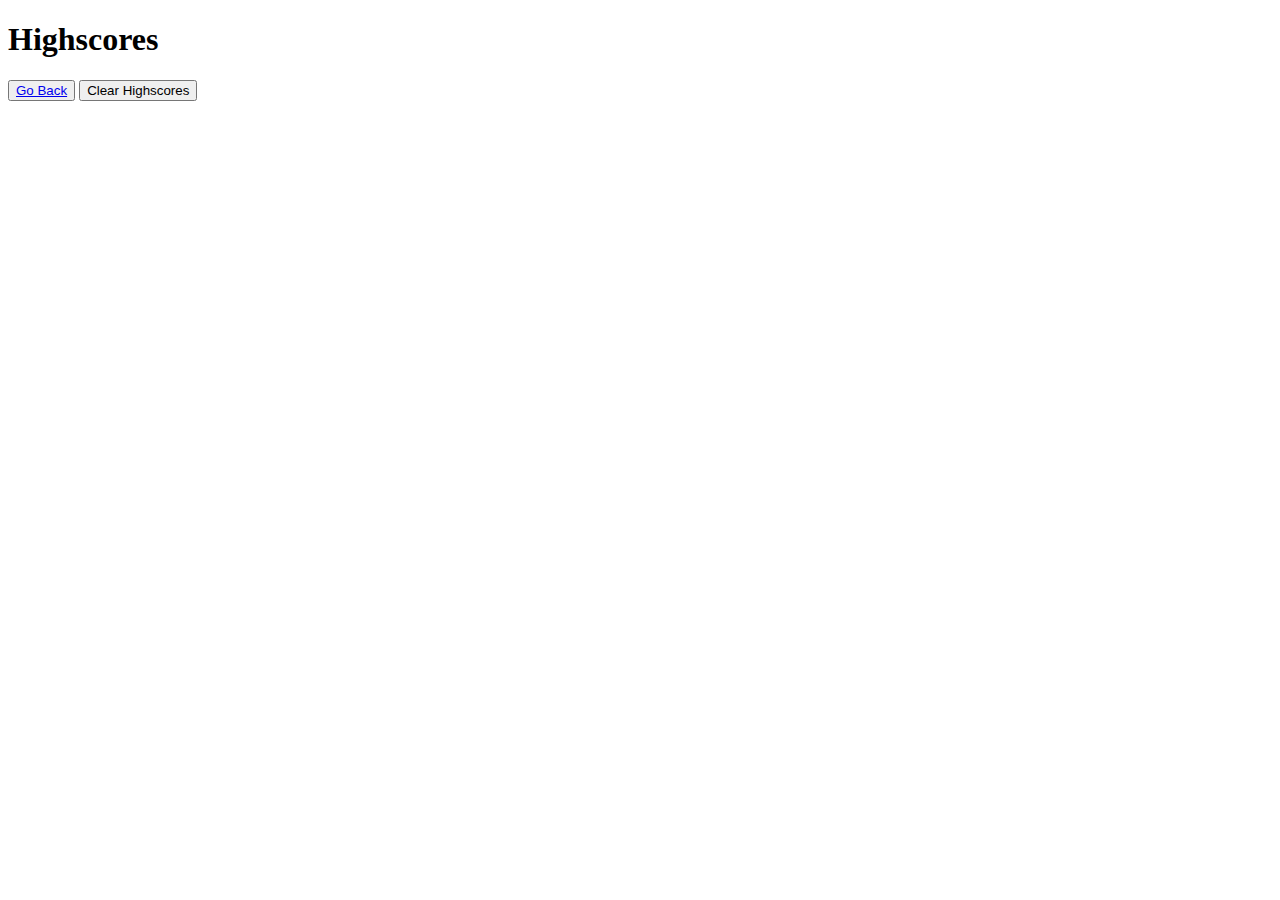
==== highscores.html @ ec133345 "added initial files and some framework on html" ====
<!DOCTYPE html>
<html lang="en">
<head>
    <meta charset="UTF-8">
    <meta http-equiv="X-UA-Compatible" content="IE=edge">
    <meta name="viewport" content="width=device-width, initial-scale=1.0">
    <title>Document</title>
    
</head>
<body>
    <h1>Highscores</h1>
    <div>

    </div>
    <button><a href="./index.html">Go Back</a></button>
    <button>Clear Highscores</button>
    <script src="./assets/js/scores.js"></script>
</body>
</html>
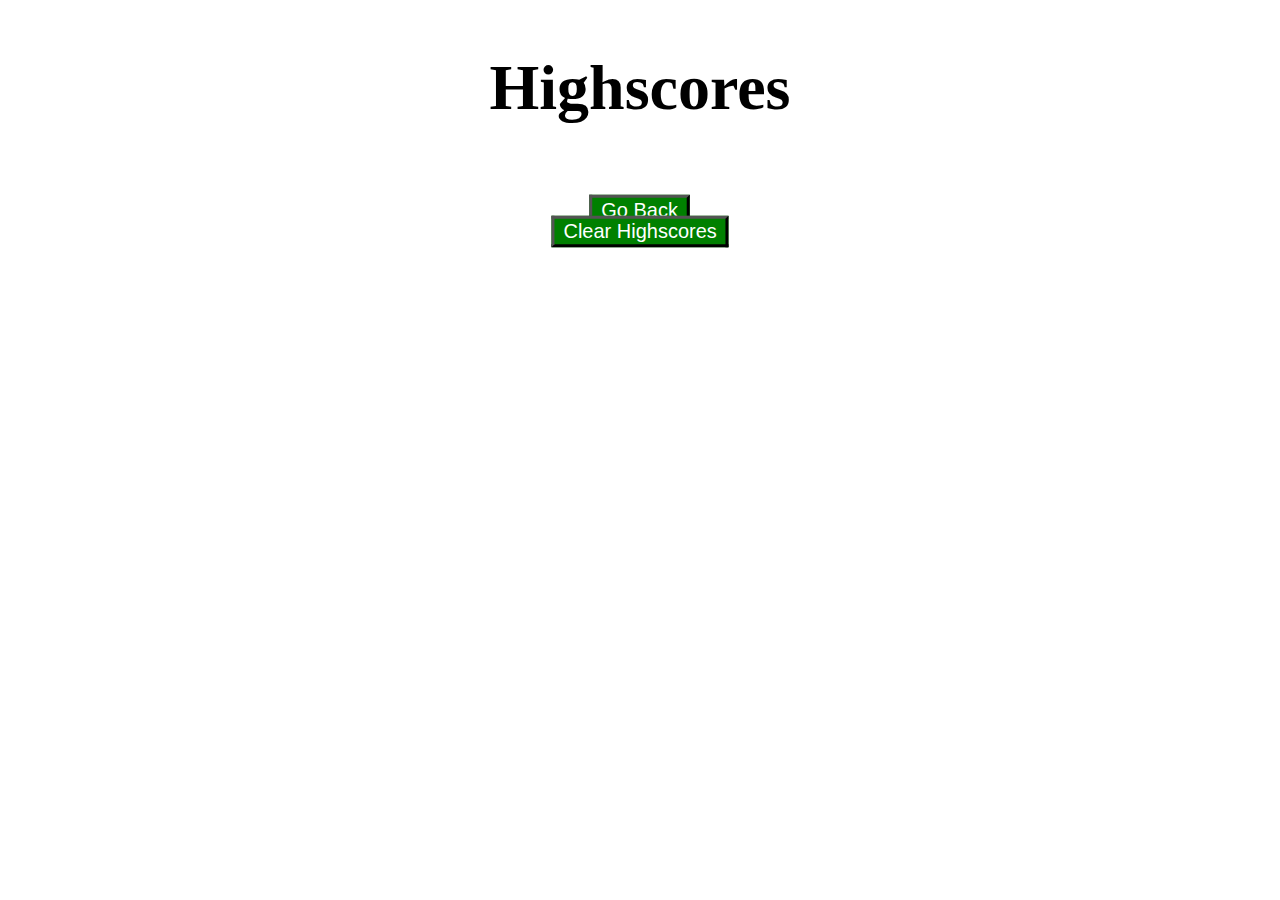
==== commit cbddc368: "added some styling to css file and defined some variables on script.js" ====
--- a/highscores.html
+++ b/highscores.html
@@ -4,16 +4,19 @@
     <meta charset="UTF-8">
     <meta http-equiv="X-UA-Compatible" content="IE=edge">
     <meta name="viewport" content="width=device-width, initial-scale=1.0">
-    <title>Document</title>
+    <title>Highscores</title>
+    <link rel="stylesheet" href="./assets/css/style.css">
     
 </head>
 <body>
-    <h1>Highscores</h1>
-    <div>
-
-    </div>
-    <button><a href="./index.html">Go Back</a></button>
-    <button>Clear Highscores</button>
+    <main>
+        <h1>Highscores</h1>
+            <ol id="highscores">
+            
+            </ol>
+        <a href="./index.html"><button id="return-home">Go Back</button></a>
+        <button>Clear Highscores</button>
+    </main>
     <script src="./assets/js/scores.js"></script>
 </body>
 </html>--- a/assets/css/style.css
+++ b/assets/css/style.css
@@ -0,0 +1,37 @@
+#top-nav {
+    display: flex;
+    justify-content: space-between;   
+}
+
+h1,
+h2 {
+    font-size: 400%;
+}
+p {
+    display: flex;
+    flex-wrap: wrap;
+    font-size: 150%;
+}
+
+header a ,
+#return-home a {
+    text-decoration: none;
+    /* color: white; */
+}
+
+main {
+    display: flex;
+    flex-direction: column;
+    align-items: center;
+}
+
+button {
+    background-color: green;
+    color: white;
+    scale: 1.5;
+}
+
+button:hover {
+    cursor: pointer;
+}
+
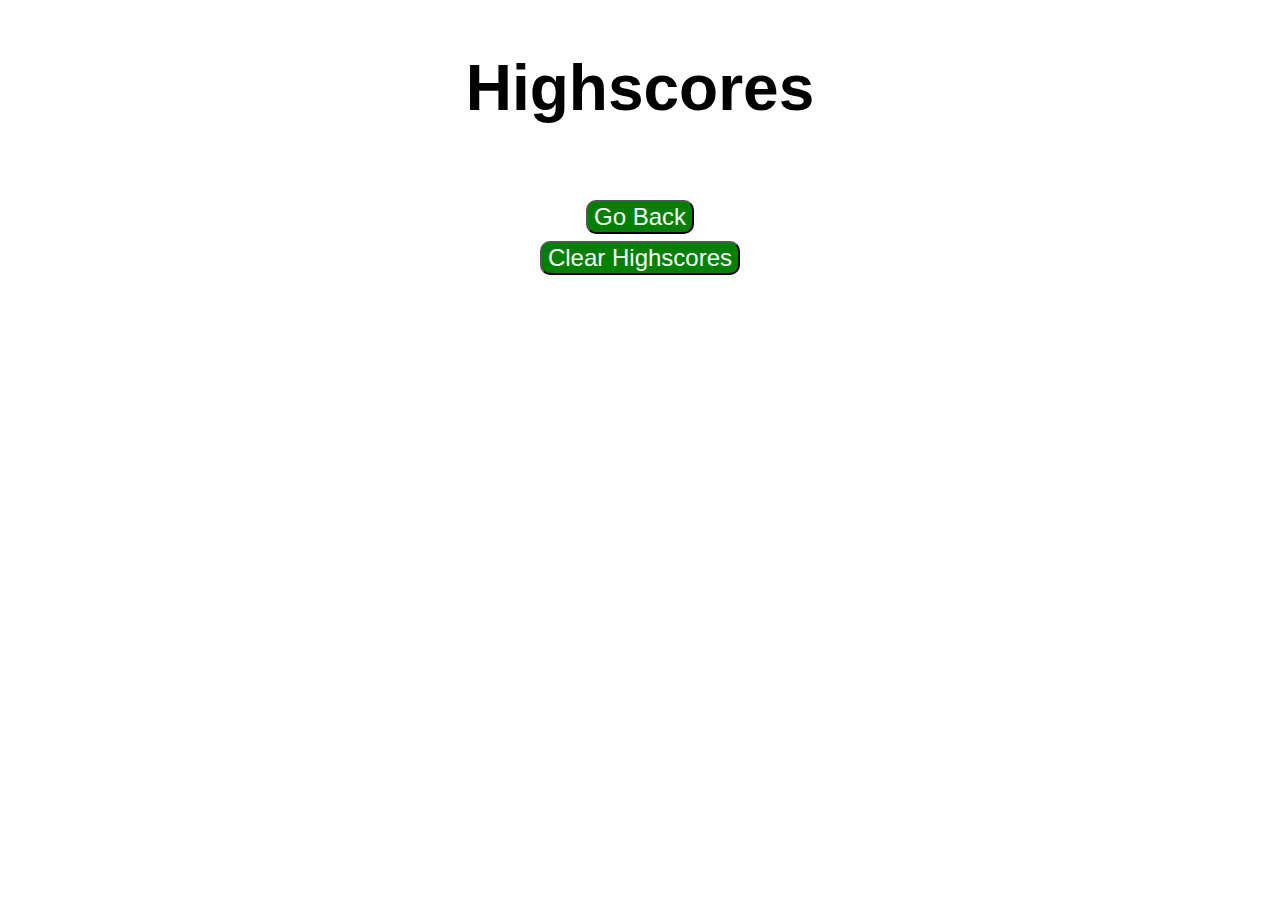
==== commit 45a2ffac: "added text-align left to the li elements on highscores.html, added id to clear highscores button, an" ====
--- a/highscores.html
+++ b/highscores.html
@@ -15,7 +15,7 @@
             
             </ol>
         <a href="./index.html"><button id="return-home">Go Back</button></a>
-        <button>Clear Highscores</button>
+        <button id="clear-scores">Clear Highscores</button>
     </main>
     <script src="./assets/js/scores.js"></script>
 </body>
--- a/assets/css/style.css
+++ b/assets/css/style.css
@@ -1,3 +1,6 @@
+body{
+    font-family: Arial;
+}
 #top-nav {
     display: flex;
     justify-content: space-between;   
@@ -16,22 +19,59 @@
 header a ,
 #return-home a {
     text-decoration: none;
-    /* color: white; */
 }
 
 main {
     display: flex;
     flex-direction: column;
     align-items: center;
+    text-align: center;
+    
+}
+
+#options{
+    display: flex;
+    flex-direction: column; 
+    
+}
+
+#submission {
+    display: flex;
+    justify-content: space-between;
+    align-items: center;
+    gap: 5px;
+}
+
+#questions {
+    display: flex;
+    flex-direction: column;
+    align-items: flex-start;
+    text-align: left;
+    width: 60%;
+    
 }
 
 button {
     background-color: green;
     color: white;
-    scale: 1.5;
+    width: fit-content;
+    border-radius: 10px; 
+    font-size: 150%; 
+    margin-bottom: 7px; 
 }
 
 button:hover {
     cursor: pointer;
 }
 
+
+.hidden {
+    display: none;
+}
+
+#highscores li:nth-child(odd){
+    background-color: lightgreen;
+    text-align: left;
+}
+
+
